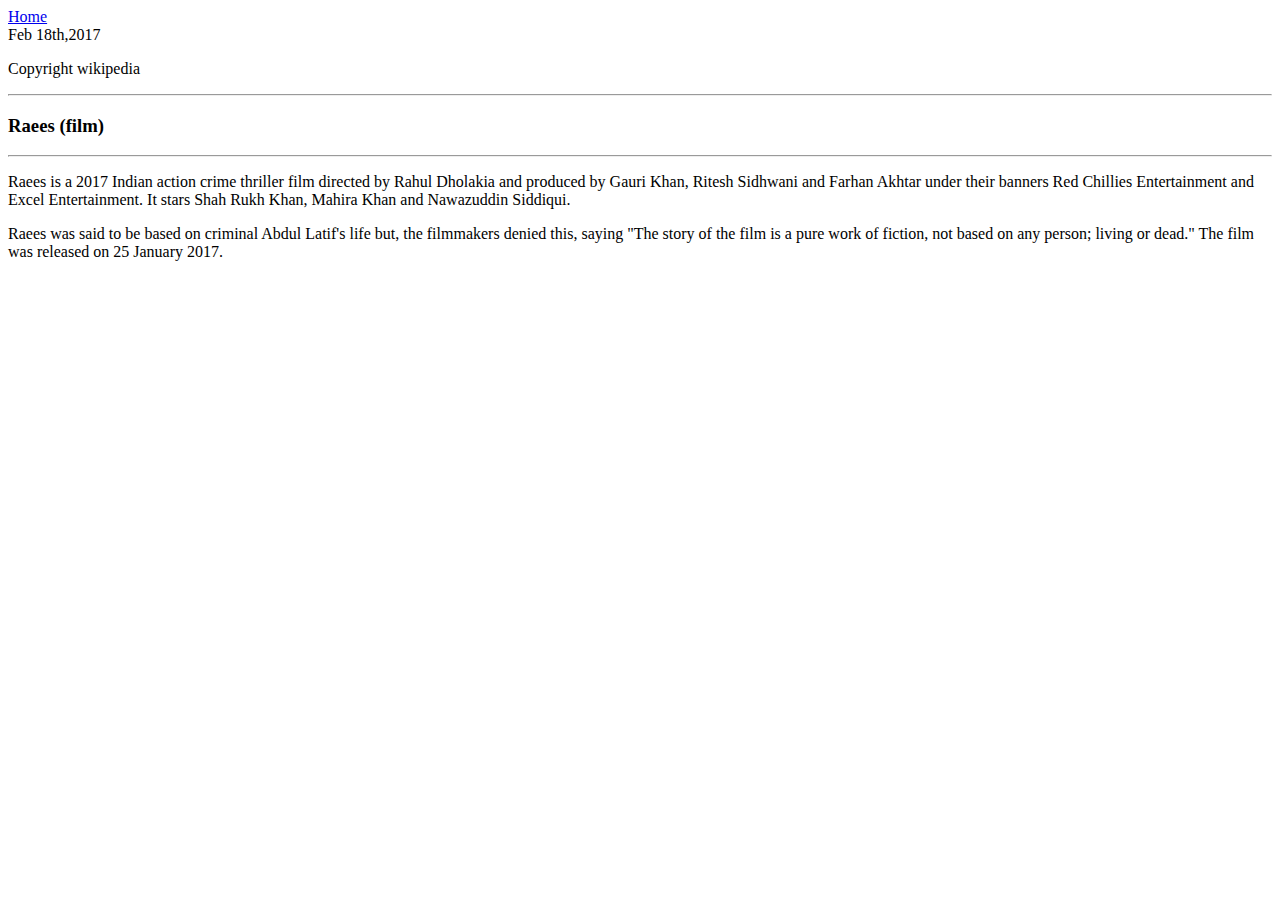
==== ui/article-one.html @ 6110809e "[imad-console] Updates ui/article-one.html" ====
<html>
  <head>
  <title> Raees | kuharan Bhowmik </title>
  <meta name="viewport" content="width=device-width,initial-scale=1" />
  </head>
  <body>
    <div><a href="/">Home</a><br>
    </div>
    <div>Feb 18th,2017</div>
    <div><p>Copyright wikipedia</p></div>
    <hr/>
    <h3> Raees (film)</h3>
    <hr/>
    <div>
      <p>
       Raees is a 2017 Indian action crime thriller film directed by Rahul Dholakia and produced by Gauri Khan,
        Ritesh Sidhwani and Farhan Akhtar under their banners Red Chillies Entertainment and Excel Entertainment.
        It stars Shah Rukh Khan, Mahira Khan and Nawazuddin Siddiqui.
      </p>
      <p>
        Raees was said to be based on criminal Abdul Latif's life but, the filmmakers denied this, 
        saying "The story of the film is a pure work of fiction, not based on any person; living or
        dead." The film was released on 25 January 2017.
      </p>
    </div>
    
      
  </body>
</html>
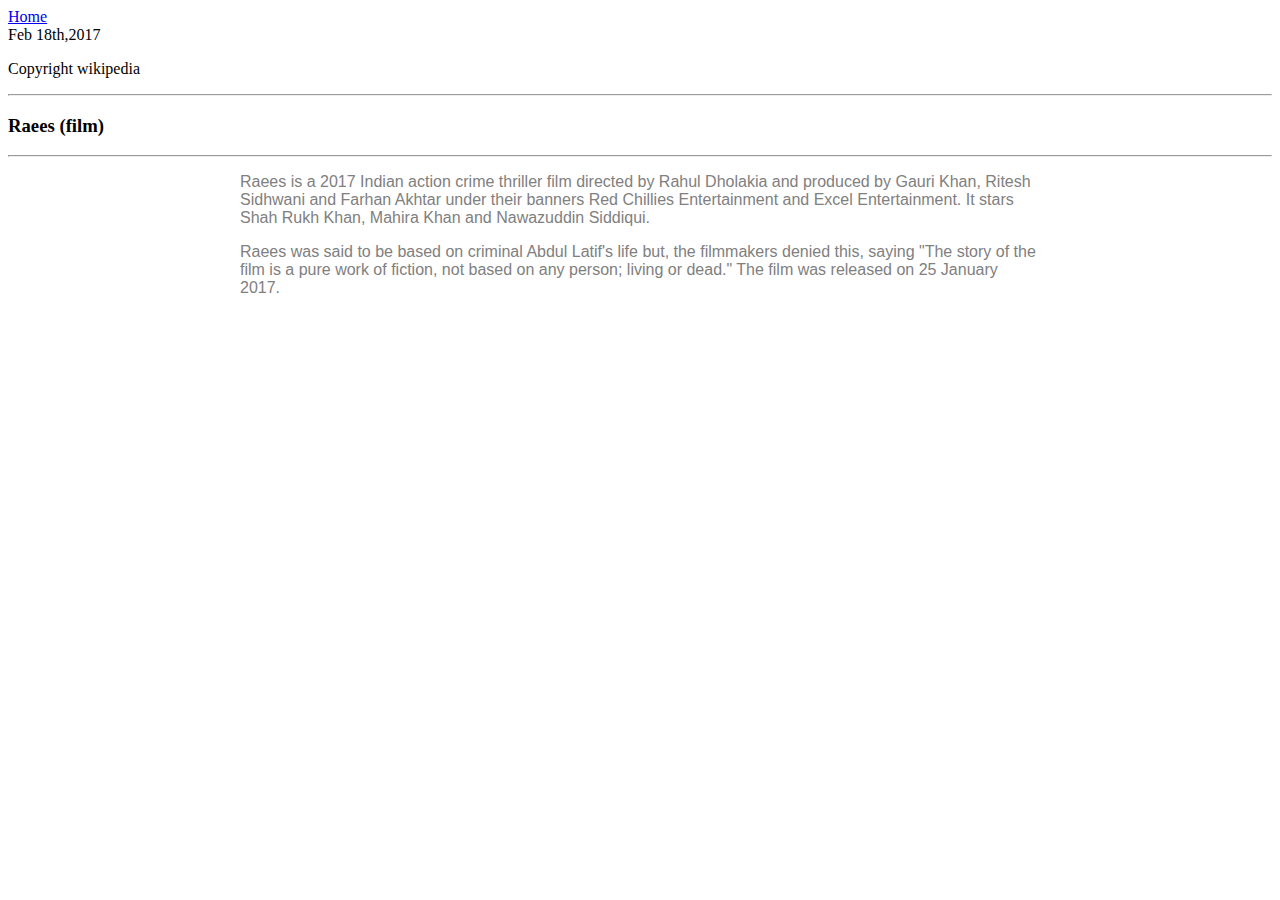
==== commit 5012827f: "[imad-console] Updates ui/article-one.html" ====
--- a/ui/article-one.html
+++ b/ui/article-one.html
@@ -2,6 +2,14 @@
   <head>
   <title> Raees | kuharan Bhowmik </title>
   <meta name="viewport" content="width=device-width,initial-scale=1" />
+  <style>
+      .container{
+          max-width:800px;
+          margin:0 auto;
+          color:grey;
+          font-family:sans-serif;
+      }
+  </style>
   </head>
   <body>
     <div><a href="/">Home</a><br>
@@ -11,17 +19,19 @@
     <hr/>
     <h3> Raees (film)</h3>
     <hr/>
-    <div>
-      <p>
-       Raees is a 2017 Indian action crime thriller film directed by Rahul Dholakia and produced by Gauri Khan,
-        Ritesh Sidhwani and Farhan Akhtar under their banners Red Chillies Entertainment and Excel Entertainment.
-        It stars Shah Rukh Khan, Mahira Khan and Nawazuddin Siddiqui.
-      </p>
-      <p>
-        Raees was said to be based on criminal Abdul Latif's life but, the filmmakers denied this, 
-        saying "The story of the film is a pure work of fiction, not based on any person; living or
-        dead." The film was released on 25 January 2017.
-      </p>
+    <div class="container">
+        <div>
+          <p>
+           Raees is a 2017 Indian action crime thriller film directed by Rahul Dholakia and produced by Gauri Khan,
+            Ritesh Sidhwani and Farhan Akhtar under their banners Red Chillies Entertainment and Excel Entertainment.
+            It stars Shah Rukh Khan, Mahira Khan and Nawazuddin Siddiqui.
+          </p>
+          <p>
+            Raees was said to be based on criminal Abdul Latif's life but, the filmmakers denied this, 
+            saying "The story of the film is a pure work of fiction, not based on any person; living or
+            dead." The film was released on 25 January 2017.
+          </p>
+        </div>
     </div>
     
       
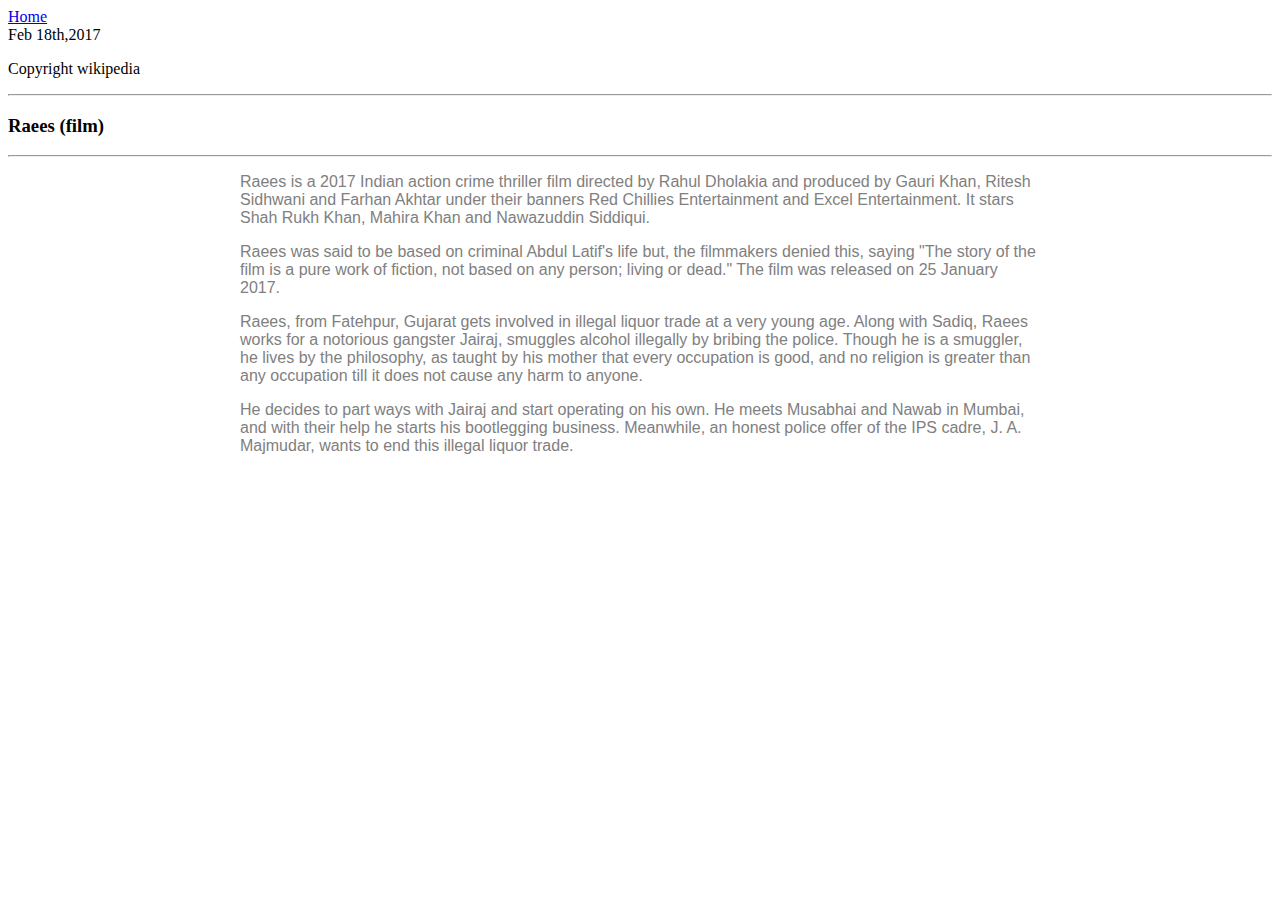
==== commit 91c27045: "[imad-console] Updates ui/article-one.html" ====
--- a/ui/article-one.html
+++ b/ui/article-one.html
@@ -31,6 +31,12 @@
             saying "The story of the film is a pure work of fiction, not based on any person; living or
             dead." The film was released on 25 January 2017.
           </p>
+          <p>
+              Raees, from Fatehpur, Gujarat gets involved in illegal liquor trade at a very young age. Along with Sadiq, Raees works for a notorious gangster Jairaj, smuggles alcohol illegally by bribing the police. Though he is a smuggler, he lives by the philosophy, as taught by his mother that every occupation is good, and no religion is greater than any occupation till it does not cause any harm to anyone. 
+          </p>
+          <p>
+              He decides to part ways with Jairaj and start operating on his own. He meets Musabhai and Nawab in Mumbai, and with their help he starts his bootlegging business. Meanwhile, an honest police offer of the IPS cadre, J. A. Majmudar, wants to end this illegal liquor trade.
+          </p>
         </div>
     </div>
     
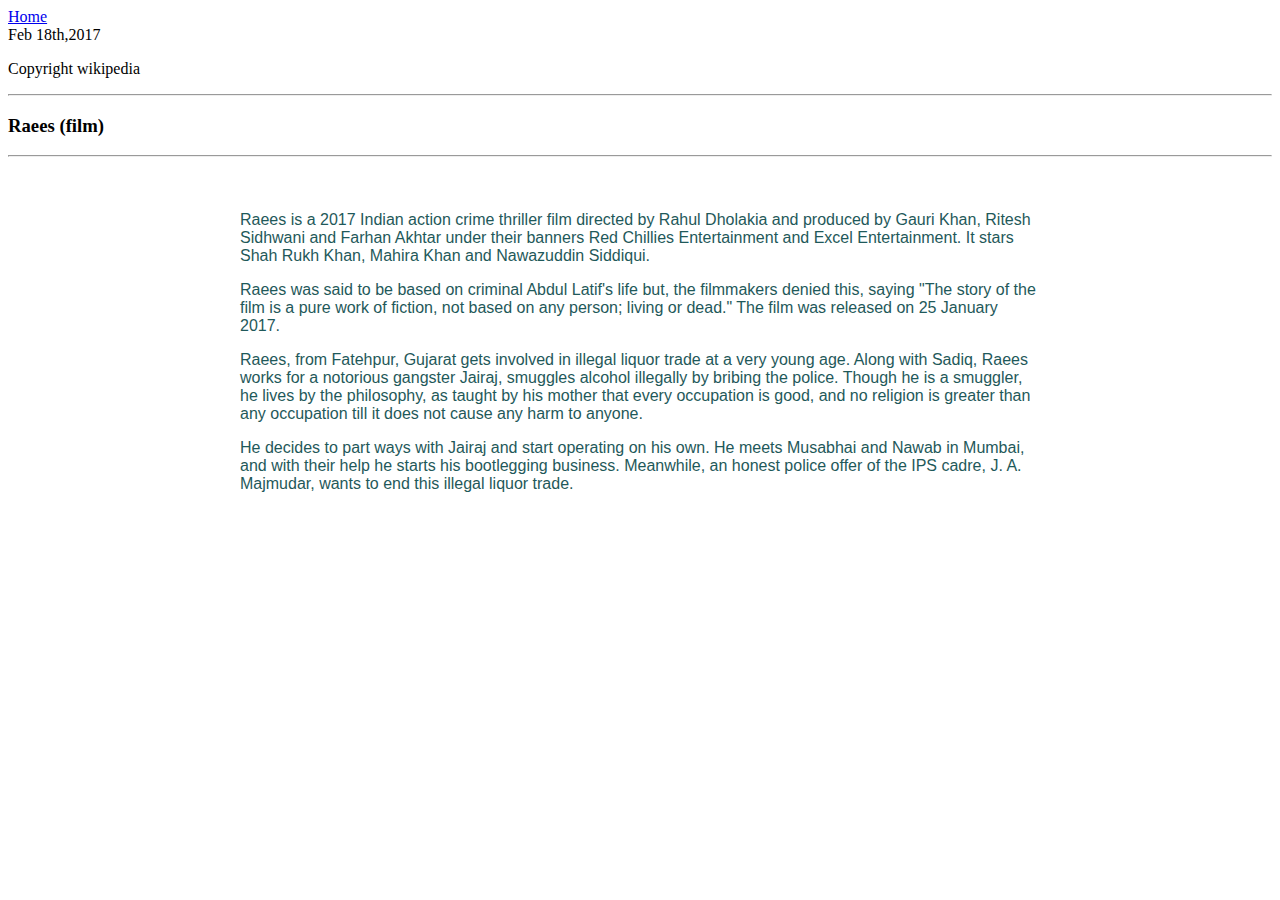
==== commit ce51177f: "[imad-console] Updates ui/article-one.html" ====
--- a/ui/article-one.html
+++ b/ui/article-one.html
@@ -4,11 +4,15 @@
   <meta name="viewport" content="width=device-width,initial-scale=1" />
   <style>
       .container{
-          max-width:800px;
-          margin:0 auto;
-          color:grey;
-          font-family:sans-serif;
-      }
+                max-width: 800px;
+                margin: 0 auto;
+                color: #1f595a;
+                font-family: sans-serif;
+                padding-left: 20;
+                padding-right: 20;
+                padding-top: 30;
+}
+      
   </style>
   </head>
   <body>
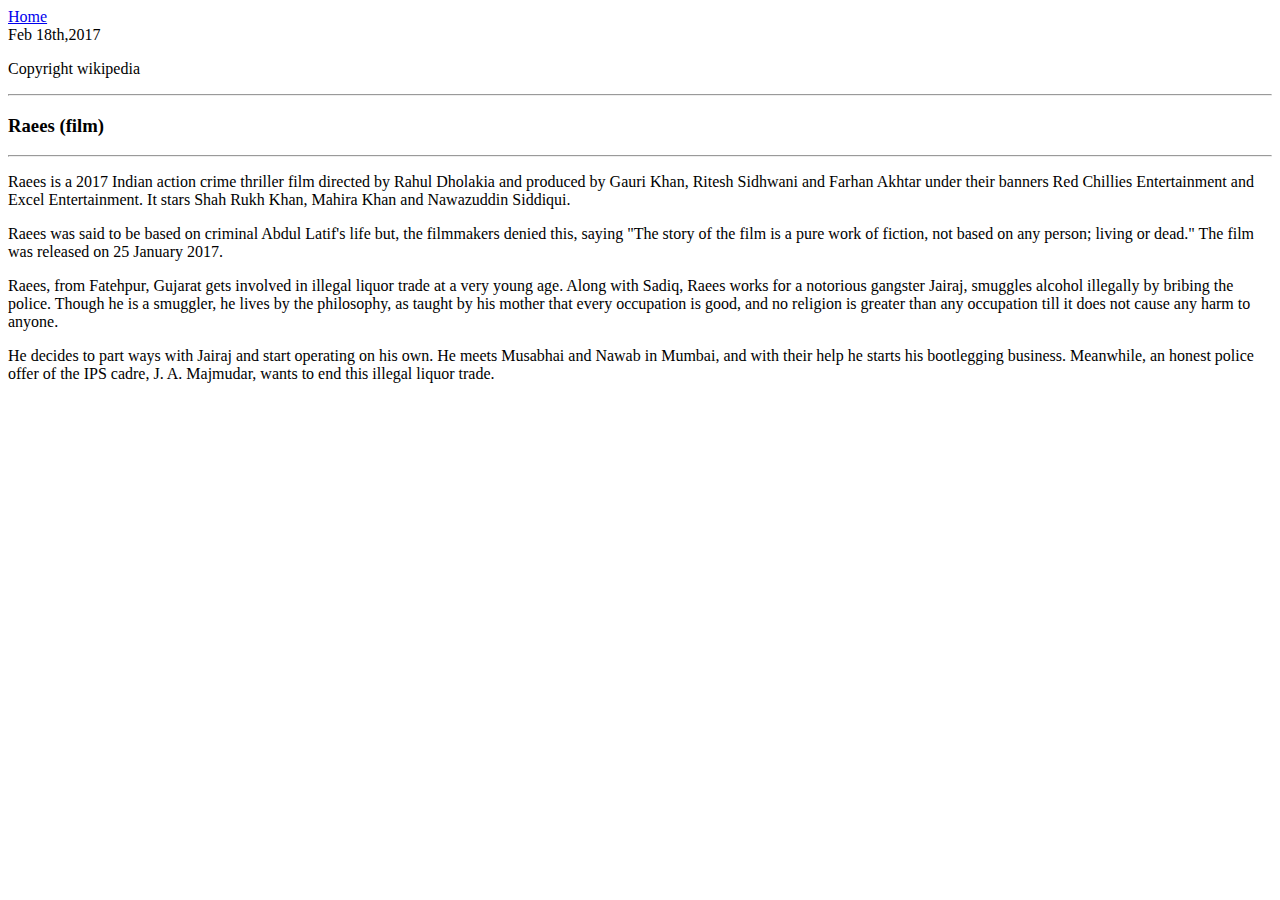
==== commit 2d3faf4d: "[imad-console] Updates ui/article-one.html" ====
--- a/ui/article-one.html
+++ b/ui/article-one.html
@@ -2,18 +2,7 @@
   <head>
   <title> Raees | kuharan Bhowmik </title>
   <meta name="viewport" content="width=device-width,initial-scale=1" />
-  <style>
-      .container{
-                max-width: 800px;
-                margin: 0 auto;
-                color: #1f595a;
-                font-family: sans-serif;
-                padding-left: 20;
-                padding-right: 20;
-                padding-top: 30;
-}
-      
-  </style>
+ <link href="u1/style.css" rel="tylesheet">
   </head>
   <body>
     <div><a href="/">Home</a><br>
